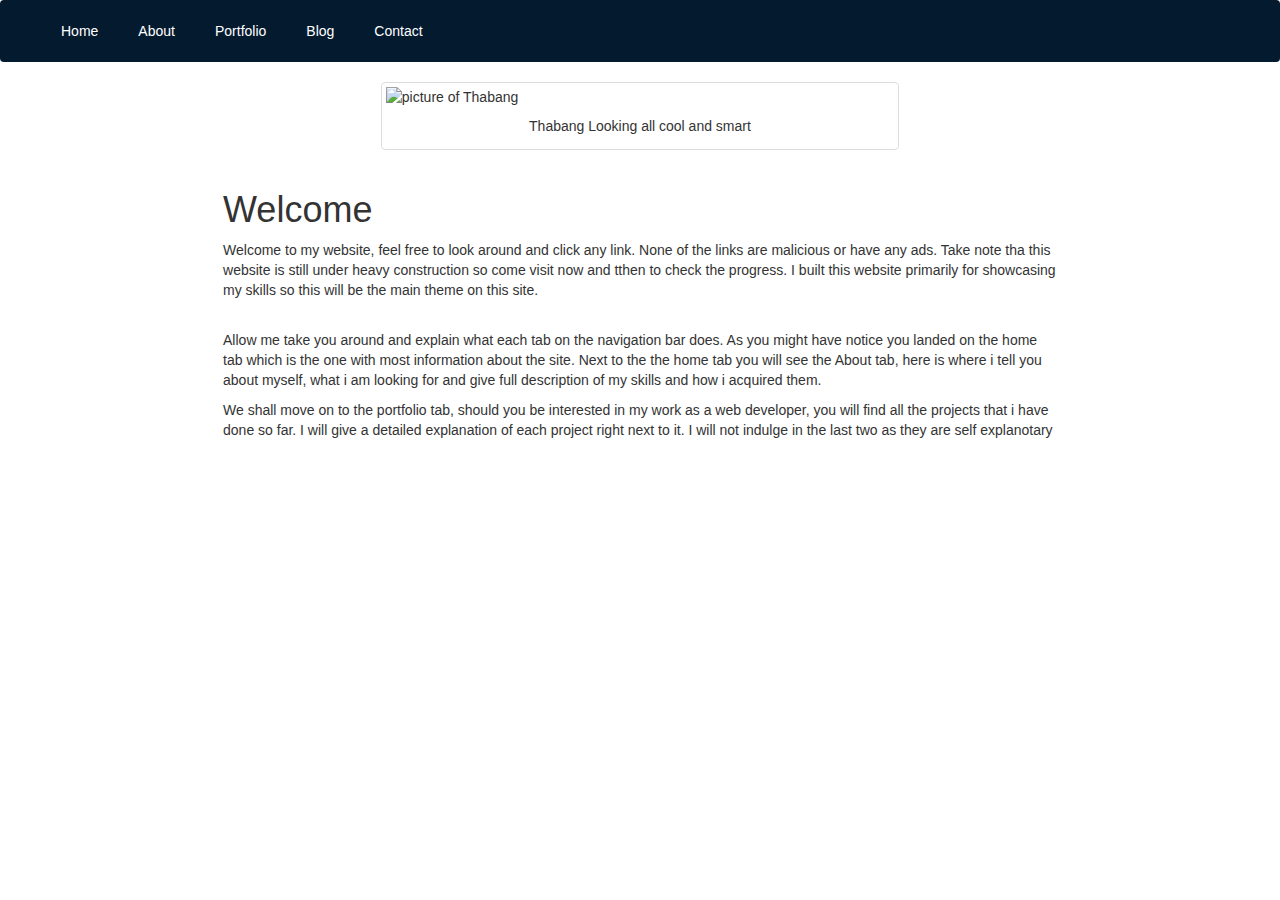
==== index.html @ f57c1d7a "Update index.html" ====
<!DOCTYPE html>
<html>
	<head>
		 <link rel="shortcut icon" type="image/x-icon" href="images/t.ico">
		 <link rel="stylesheet" href="css/main.css">
	     <link rel="stylesheet" type ="text/css" href="https://cdnjs.cloudflare.com/ajax/libs/twitter-bootstrap/3.3.7/css/bootstrap.min.css">
	     <link href="https://fonts.googleapis.com/css?family=Poppins" rel="stylesheet">
	     <meta charset="utf-8">
		
		  <meta name="viewport" content="width=device-width" initial-scale="1">
	</head>

<body>
  <div>
    <ul class="navbar">
      <li><a href="#home">Home</a></li>
      <li><a href="#about">About</a></li>
      <li><a href="#portfolio">Portfolio</a></li>
      <li><a href="#blog">Blog</a></li>
      <li><a href="#contact">Contact</a></li>
    </ul>
  </div>
  <div class="col-md-10 col-md-offset-1">
    <div class="thumbnail col-md-6 col-md-offset-3">
      <img src="images/thabang.jpg" alt="picture of Thabang" title="Thabang Sephuma">
      <div class="caption text-center">Thabang Looking all cool and smart</div>
    </div>
    <div class="center col-md-10 col-md-offset-1">
      <h1>Welcome</h1>
      <p>Welcome to my website, feel free to look around and click any link. None of the links are malicious or have any ads. Take note tha this website is still under heavy construction so come visit now and tthen to check the progress. I built this website primarily for showcasing my skills so this will be the main theme on this site.</p>
	    <br/>
	    <p>Allow me take you around and explain what each tab on the navigation bar does. As you might have notice you landed on the home tab which is the one with most information about the site. Next to the the home tab you will see the About tab, here is where i tell you about myself, what i am looking for and give full description of my skills and how i acquired them. </p>
      <p>We shall move on to the portfolio tab, should you be interested in my work as a web developer, you will find all the projects that i have done so far. I will give a detailed explanation of each project right next to it. I will not indulge in the last two as they are self explanotary
      </p>
    </div>
  </div>
</body>
</html>
---- css/main.css ----
html {
  margin: 0px;
  padding: 0px;
}
body {
  margin: 0px;
  background-color: yellow;
}
.navbar {
  background-color: #041a2f;
}
ul {
  list-style: none; 
  overflow: hidden;
  margin: 0px;
}
li {
  float: left;
}
 ul li a {
   color: white;
   font-weight: strong;
  padding: 20px; 
  display: inline-block;
  text-align: center;
  text-decoration: none;
}
ul li a:hover {
  background-color: #003a67;
}
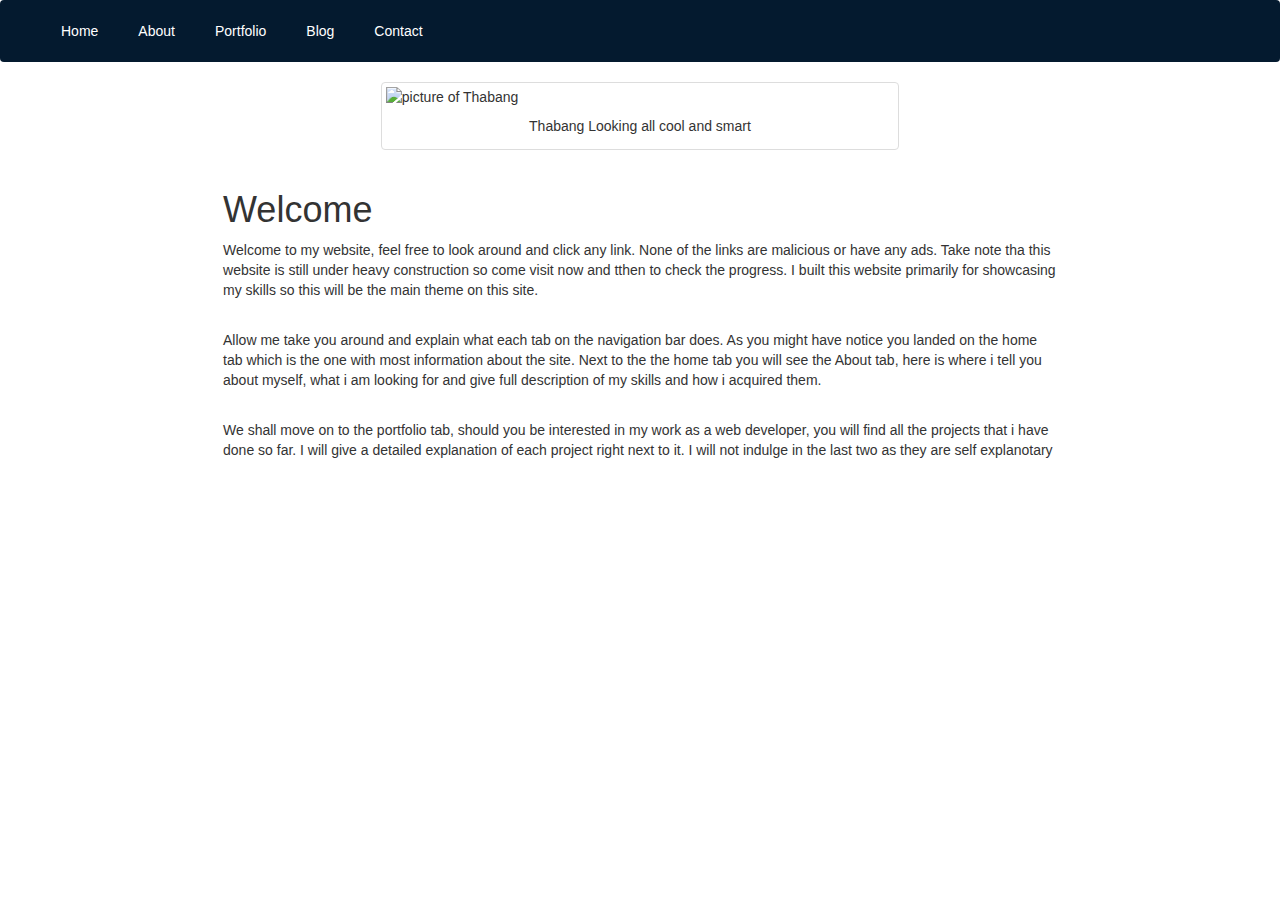
==== commit fd771571: "put a new line between paragraphs" ====
--- a/index.html
+++ b/index.html
@@ -30,7 +30,8 @@
       <p>Welcome to my website, feel free to look around and click any link. None of the links are malicious or have any ads. Take note tha this website is still under heavy construction so come visit now and tthen to check the progress. I built this website primarily for showcasing my skills so this will be the main theme on this site.</p>
 	    <br/>
 	    <p>Allow me take you around and explain what each tab on the navigation bar does. As you might have notice you landed on the home tab which is the one with most information about the site. Next to the the home tab you will see the About tab, here is where i tell you about myself, what i am looking for and give full description of my skills and how i acquired them. </p>
-      <p>We shall move on to the portfolio tab, should you be interested in my work as a web developer, you will find all the projects that i have done so far. I will give a detailed explanation of each project right next to it. I will not indulge in the last two as they are self explanotary
+	    <br/>
+	    <p>We shall move on to the portfolio tab, should you be interested in my work as a web developer, you will find all the projects that i have done so far. I will give a detailed explanation of each project right next to it. I will not indulge in the last two as they are self explanotary
       </p>
     </div>
   </div>
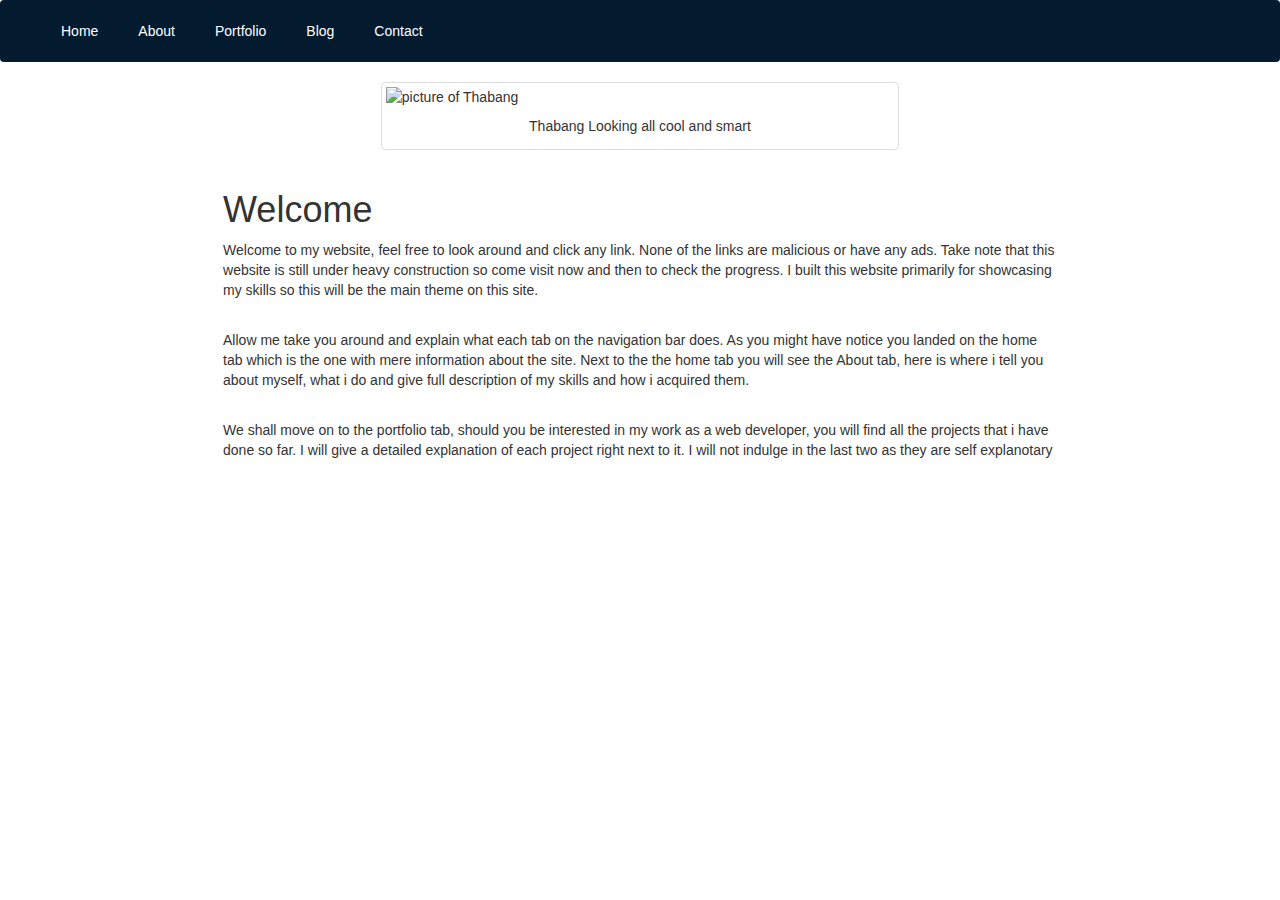
==== commit aba986a8: "Update index.html" ====
--- a/index.html
+++ b/index.html
@@ -1,39 +1,38 @@
 <!DOCTYPE html>
 <html>
+	
 	<head>
-		 <link rel="shortcut icon" type="image/x-icon" href="images/t.ico">
-		 <link rel="stylesheet" href="css/main.css">
-	     <link rel="stylesheet" type ="text/css" href="https://cdnjs.cloudflare.com/ajax/libs/twitter-bootstrap/3.3.7/css/bootstrap.min.css">
-	     <link href="https://fonts.googleapis.com/css?family=Poppins" rel="stylesheet">
-	     <meta charset="utf-8">
-		
-		  <meta name="viewport" content="width=device-width" initial-scale="1">
+		<link rel="shortcut icon" type="image/x-icon" href="images/t.ico">
+		<link rel="stylesheet" href="css/main.css">
+		<link rel="stylesheet" type ="text/css" href="https://cdnjs.cloudflare.com/ajax/libs/twitter-bootstrap/3.3.7/css/bootstrap.min.css">
+		<link href="https://fonts.googleapis.com/css?family=Poppins" rel="stylesheet">
+		<meta charset="utf-8">
+		<meta name="viewport" content="width=device-width" initial-scale="1">
 	</head>
 
-<body>
-  <div>
-    <ul class="navbar">
-      <li><a href="#home">Home</a></li>
-      <li><a href="#about">About</a></li>
-      <li><a href="#portfolio">Portfolio</a></li>
-      <li><a href="#blog">Blog</a></li>
-      <li><a href="#contact">Contact</a></li>
-    </ul>
-  </div>
-  <div class="col-md-10 col-md-offset-1">
-    <div class="thumbnail col-md-6 col-md-offset-3">
-      <img src="images/thabang.jpg" alt="picture of Thabang" title="Thabang Sephuma">
-      <div class="caption text-center">Thabang Looking all cool and smart</div>
-    </div>
-    <div class="center col-md-10 col-md-offset-1">
-      <h1>Welcome</h1>
-      <p>Welcome to my website, feel free to look around and click any link. None of the links are malicious or have any ads. Take note tha this website is still under heavy construction so come visit now and tthen to check the progress. I built this website primarily for showcasing my skills so this will be the main theme on this site.</p>
-	    <br/>
-	    <p>Allow me take you around and explain what each tab on the navigation bar does. As you might have notice you landed on the home tab which is the one with most information about the site. Next to the the home tab you will see the About tab, here is where i tell you about myself, what i am looking for and give full description of my skills and how i acquired them. </p>
-	    <br/>
-	    <p>We shall move on to the portfolio tab, should you be interested in my work as a web developer, you will find all the projects that i have done so far. I will give a detailed explanation of each project right next to it. I will not indulge in the last two as they are self explanotary
-      </p>
-    </div>
-  </div>
-</body>
+	<body>
+		<div>
+			<ul class="navbar">
+				<li><a href="#home">Home</a></li>
+				<li><a href="#about">About</a></li>
+				<li><a href="#portfolio">Portfolio</a></li>
+				<li><a href="#blog">Blog</a></li>
+				<li><a href="#contact">Contact</a></li>
+			</ul>
+		</div>
+		<div class="col-md-10 col-md-offset-1">
+			<div class="thumbnail col-md-6 col-md-offset-3">
+				<img src="images/thabang.jpg" alt="picture of Thabang" title="Thabang Sephuma">
+				<div class="caption text-center">Thabang Looking all cool and smart</div>
+			</div>
+			<div class="center col-md-10 col-md-offset-1">
+				<h1>Welcome</h1>
+				<p>Welcome to my website, feel free to look around and click any link. None of the links are malicious or have any ads. Take note that this website is still under heavy construction so come visit now and then to check the progress. I built this website primarily for showcasing my skills so this will be the main theme on this site.</p>
+				<br/>
+				<p>Allow me take you around and explain what each tab on the navigation bar does. As you might have notice you landed on the home tab which is the one with mere information about the site. Next to the the home tab you will see the About tab, here is where i tell you about myself, what i do and give full description of my skills and how i acquired them. </p>
+				<br/>
+				<p>We shall move on to the portfolio tab, should you be interested in my work as a web developer, you will find all the projects that i have done so far. I will give a detailed explanation of each project right next to it. I will not indulge in the last two as they are self explanotary</p>
+			</div>
+		</div>
+	</body>
 </html>
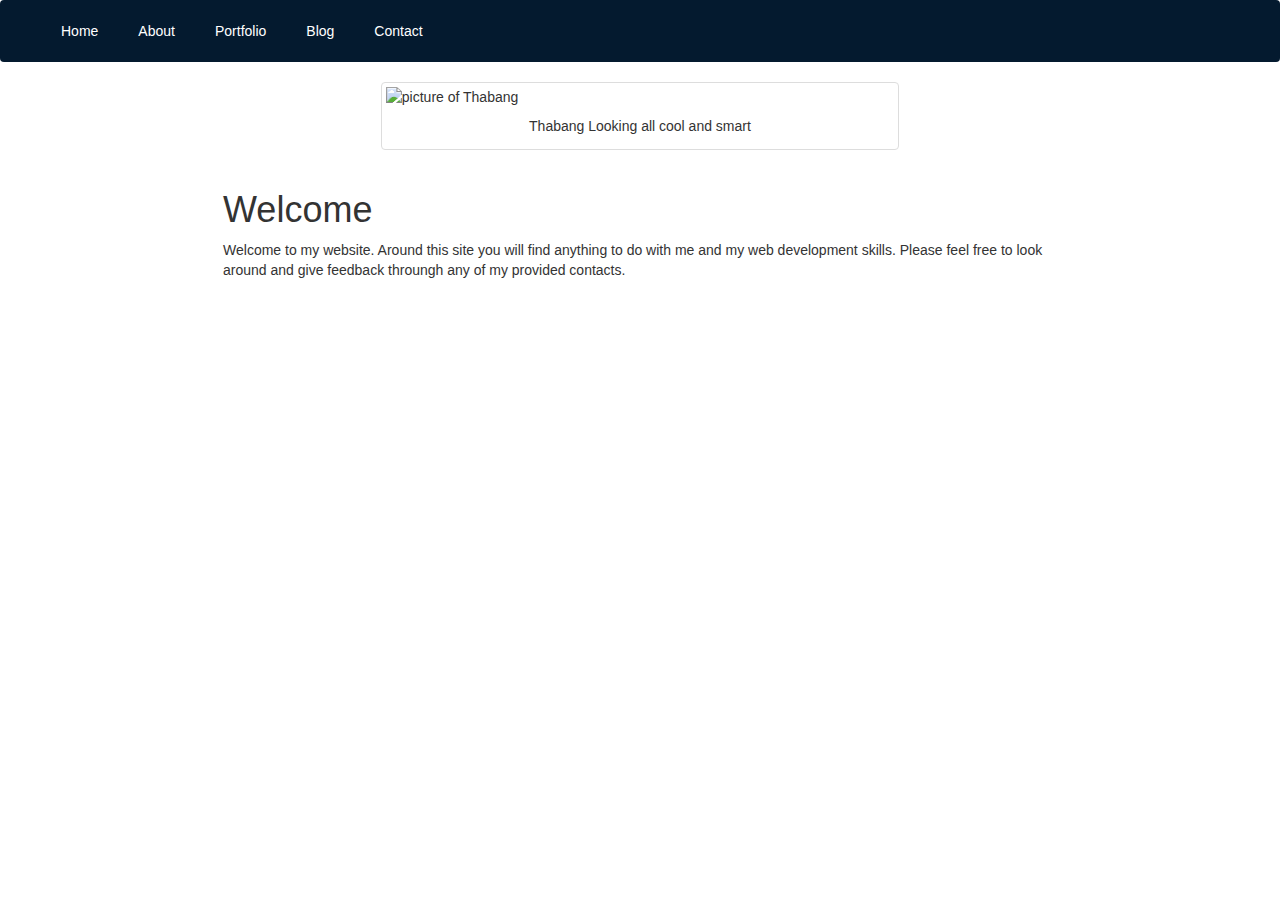
==== commit 0f7b29f1: "Update index.html" ====
--- a/index.html
+++ b/index.html
@@ -13,7 +13,7 @@
 	<body>
 		<div>
 			<ul class="navbar">
-				<li><a href="#home">Home</a></li>
+				<li><a href="index.html">Home</a></li>
 				<li><a href="#about">About</a></li>
 				<li><a href="#portfolio">Portfolio</a></li>
 				<li><a href="#blog">Blog</a></li>
@@ -27,11 +27,7 @@
 			</div>
 			<div class="center col-md-10 col-md-offset-1">
 				<h1>Welcome</h1>
-				<p>Welcome to my website, feel free to look around and click any link. None of the links are malicious or have any ads. Take note that this website is still under heavy construction so come visit now and then to check the progress. I built this website primarily for showcasing my skills so this will be the main theme on this site.</p>
-				<br/>
-				<p>Allow me take you around and explain what each tab on the navigation bar does. As you might have notice you landed on the home tab which is the one with mere information about the site. Next to the the home tab you will see the About tab, here is where i tell you about myself, what i do and give full description of my skills and how i acquired them. </p>
-				<br/>
-				<p>We shall move on to the portfolio tab, should you be interested in my work as a web developer, you will find all the projects that i have done so far. I will give a detailed explanation of each project right next to it. I will not indulge in the last two as they are self explanotary</p>
+				<p>Welcome to my website. Around this site you will find anything to do with me and my web development skills. Please feel free to look around and give feedback throungh any of my provided contacts.</p>
 			</div>
 		</div>
 	</body>
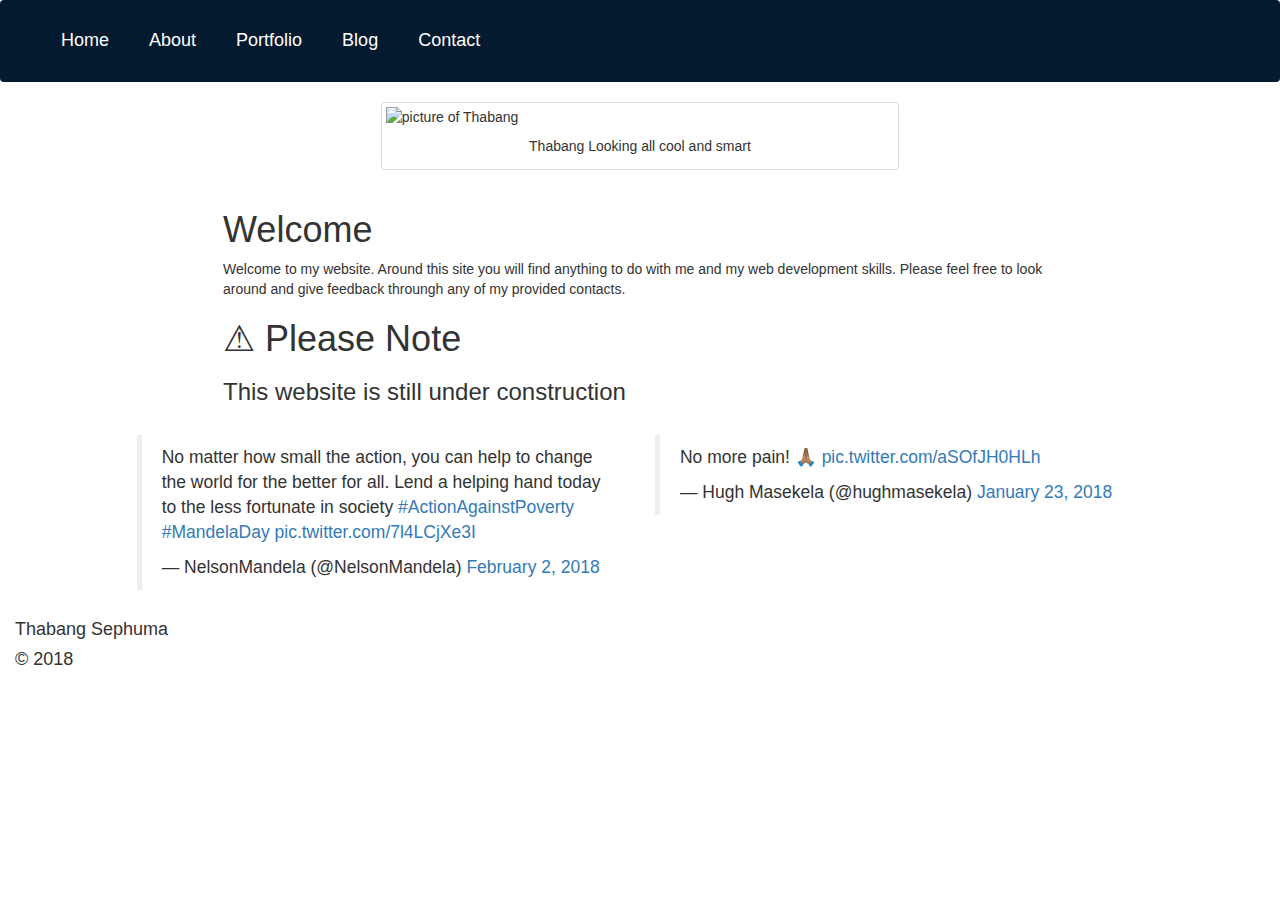
==== commit 0976d9a0: "update home page fromm codepen editor" ====
--- a/index.html
+++ b/index.html
@@ -13,22 +13,43 @@
 	<body>
 		<div>
 			<ul class="navbar">
-				<li><a href="index.html">Home</a></li>
-				<li><a href="#about">About</a></li>
-				<li><a href="#portfolio">Portfolio</a></li>
-				<li><a href="#blog">Blog</a></li>
-				<li><a href="#contact">Contact</a></li>
+				<li><a href="index.html"><h4>Home</h4></a></li>
+				<li><a href="#about"><h4>About</h4></a></li>
+				<li><a href="#portfolio"><h4>Portfolio</h4></a></li>
+				<li><a href="#blog"><h4>Blog</h4></a></li>
+				<li><a href="#contact"><h4>Contact</h4></a></li>
 			</ul>
 		</div>
 		<div class="col-md-10 col-md-offset-1">
 			<div class="thumbnail col-md-6 col-md-offset-3">
-				<img src="images/thabang.jpg" alt="picture of Thabang" title="Thabang Sephuma">
+				<img src="https://thabangsephuma.github.io/My-website/images/thabang.jpg" alt="picture of Thabang" title="Thabang Sephuma">
 				<div class="caption text-center">Thabang Looking all cool and smart</div>
 			</div>
 			<div class="center col-md-10 col-md-offset-1">
 				<h1>Welcome</h1>
 				<p>Welcome to my website. Around this site you will find anything to do with me and my web development skills. Please feel free to look around and give feedback throungh any of my provided contacts.</p>
-			</div>
+        <div>
+          <h1 id="attention">&#9888 Please Note</h1>
+          <h3>This website is still under construction</h3>
+        </div>
+        <br/>
+        
+			</div><div class="col-md-6">
+          <blockquote class="twitter-tweet" data-lang="en"><p lang="en" dir="ltr">No matter how small the action, you can help to change the world for the better for all. Lend a helping hand today to the less fortunate in society <a href="https://twitter.com/hashtag/ActionAgainstPoverty?src=hash&amp;ref_src=twsrc%5Etfw">#ActionAgainstPoverty</a> <a href="https://twitter.com/hashtag/MandelaDay?src=hash&amp;ref_src=twsrc%5Etfw">#MandelaDay</a> <a href="https://t.co/7l4LCjXe3I">pic.twitter.com/7l4LCjXe3I</a></p>&mdash; NelsonMandela (@NelsonMandela) <a href="https://twitter.com/NelsonMandela/status/959401179729055744?ref_src=twsrc%5Etfw">February 2, 2018</a></blockquote>
+<script async src="https://platform.twitter.com/widgets.js" charset="utf-8"></script>
+
+
+        </div>
+        <div class="col-md-6">
+          <blockquote class="twitter-tweet" data-lang="en"><p lang="en" dir="ltr">No more pain! 🙏🏽 <a href="https://t.co/aSOfJH0HLh">pic.twitter.com/aSOfJH0HLh</a></p>&mdash; Hugh Masekela (@hughmasekela) <a href="https://twitter.com/hughmasekela/status/955713727088775168?ref_src=twsrc%5Etfw">January 23, 2018</a></blockquote>
+<script async src="https://platform.twitter.com/widgets.js" charset="utf-8"></script>
+
+
+        </div>
 		</div>
-	</body>
+    <footer class="col-md-12">
+      <h4 class="center">Thabang Sephuma </h4>
+      <h4 class="center">&#169 2018</h4>
+    </footer>
+</body>
 </html>
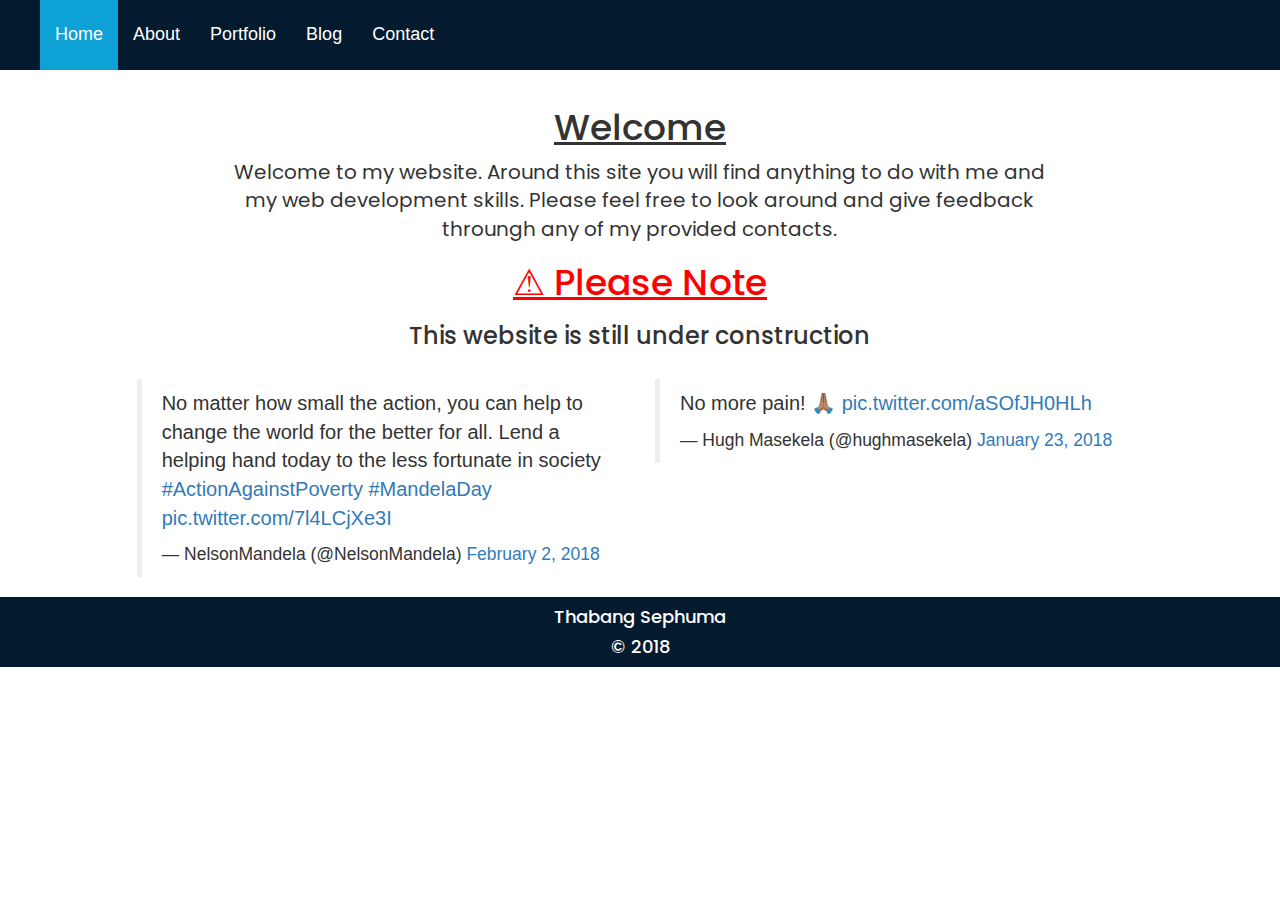
==== commit 767c0d5c: "add mobile responive classes and title" ====
--- a/index.html
+++ b/index.html
@@ -2,6 +2,8 @@
 <html>
 	
 	<head>
+		<meta http-equiv="Content-type" content="text/html; charset=UTF-8">
+		<title>Thabang Sephuma</title>
 		<link rel="shortcut icon" type="image/x-icon" href="images/t.ico">
 		<link rel="stylesheet" href="css/main.css">
 		<link rel="stylesheet" type ="text/css" href="https://cdnjs.cloudflare.com/ajax/libs/twitter-bootstrap/3.3.7/css/bootstrap.min.css">
@@ -9,23 +11,22 @@
 		<meta charset="utf-8">
 		<meta name="viewport" content="width=device-width" initial-scale="1">
 	</head>
-
-	<body>
-		<div>
-			<ul class="navbar">
-				<li><a href="index.html"><h4>Home</h4></a></li>
-				<li><a href="#about"><h4>About</h4></a></li>
+	<div>
+			<ul class="navba">
+				<li><a class="active" href="index.html"><h4>Home</h4></a></li>
+				<li><a href="about.html"><h4>About</h4></a></li>
 				<li><a href="#portfolio"><h4>Portfolio</h4></a></li>
 				<li><a href="#blog"><h4>Blog</h4></a></li>
 				<li><a href="#contact"><h4>Contact</h4></a></li>
 			</ul>
 		</div>
+	<body>
 		<div class="col-md-10 col-md-offset-1">
 			<div class="thumbnail col-md-6 col-md-offset-3">
-				<img src="https://thabangsephuma.github.io/My-website/images/thabang.jpg" alt="picture of Thabang" title="Thabang Sephuma">
+				<img src="images/thabang.jpg" alt="picture of Thabang" title="Thabang Sephuma">
 				<div class="caption text-center">Thabang Looking all cool and smart</div>
 			</div>
-			<div class="center col-md-10 col-md-offset-1">
+			<div class="center col-md-10 col-sm-10 col-xs-12 col-md-offset-1 col-sm-offset-1">
 				<h1>Welcome</h1>
 				<p>Welcome to my website. Around this site you will find anything to do with me and my web development skills. Please feel free to look around and give feedback throungh any of my provided contacts.</p>
         <div>
@@ -34,22 +35,20 @@
         </div>
         <br/>
         
-			</div><div class="col-md-6">
+			</div><div class="col-md-6 col-sm-6 col-xs-12">
           <blockquote class="twitter-tweet" data-lang="en"><p lang="en" dir="ltr">No matter how small the action, you can help to change the world for the better for all. Lend a helping hand today to the less fortunate in society <a href="https://twitter.com/hashtag/ActionAgainstPoverty?src=hash&amp;ref_src=twsrc%5Etfw">#ActionAgainstPoverty</a> <a href="https://twitter.com/hashtag/MandelaDay?src=hash&amp;ref_src=twsrc%5Etfw">#MandelaDay</a> <a href="https://t.co/7l4LCjXe3I">pic.twitter.com/7l4LCjXe3I</a></p>&mdash; NelsonMandela (@NelsonMandela) <a href="https://twitter.com/NelsonMandela/status/959401179729055744?ref_src=twsrc%5Etfw">February 2, 2018</a></blockquote>
 <script async src="https://platform.twitter.com/widgets.js" charset="utf-8"></script>
 
 
         </div>
-        <div class="col-md-6">
+        <div class="col-md-6 col-sm-6 col-xs-12">
           <blockquote class="twitter-tweet" data-lang="en"><p lang="en" dir="ltr">No more pain! 🙏🏽 <a href="https://t.co/aSOfJH0HLh">pic.twitter.com/aSOfJH0HLh</a></p>&mdash; Hugh Masekela (@hughmasekela) <a href="https://twitter.com/hughmasekela/status/955713727088775168?ref_src=twsrc%5Etfw">January 23, 2018</a></blockquote>
 <script async src="https://platform.twitter.com/widgets.js" charset="utf-8"></script>
-
-
         </div>
 		</div>
-    <footer class="col-md-12">
-      <h4 class="center">Thabang Sephuma </h4>
-      <h4 class="center">&#169 2018</h4>
-    </footer>
-</body>
+	</body>
+	<footer class="col-md-12 col-sm-12 col-xs-12">
+		<h4 class="center">Thabang Sephuma </h4>
+		<h4 class="center">&#169 2018</h4>
+</footer>
 </html>
--- a/css/main.css
+++ b/css/main.css
@@ -4,9 +4,14 @@
 }
 body {
   margin: 0px;
-  background-color: yellow;
+  background-color:#639dd1;
 }
-.navbar {
+.navba {
+  border: none;
+  position: fixed;
+  right: 0;
+  left: 0;
+  z-index: 1000;
   background-color: #041a2f;
 }
 ul {
@@ -18,13 +23,52 @@
   float: left;
 }
  ul li a {
+   
    color: white;
    font-weight: strong;
-  padding: 20px; 
-  display: inline-block;
-  text-align: center;
+   padding: 15px;
+   display: inline-block;
+   text-align: center;
+   text-decoration: none;
+}
+ul li a:hover:not(.active) {
+  color: white;
   text-decoration: none;
-}
-ul li a:hover {
   background-color: #003a67;
 }
+ul li a:active {
+  text-decoration: none;
+  color: none;
+}
+ul li a:visited {
+  text-decoration: none;
+  color: white;
+}
+section {
+  margin-top: -10px;
+  height: 800px;
+  background: url("../images/parallaxx.jpeg");
+  background-repeat:no-repeat;
+  background-size: cover;
+  background-position: 0px -100px;
+}
+.active {
+  background-color: #0ea1d6;
+}
+.center {
+  font-family: "Poppins", sans-serif;
+  text-align: center;
+}
+h1 {
+  text-decoration: underline;
+}
+p {
+  font-size: 20px;
+}
+#attention {
+  color: red;
+}
+footer {
+  background-color: #041a2f;
+  color: white;
+}
